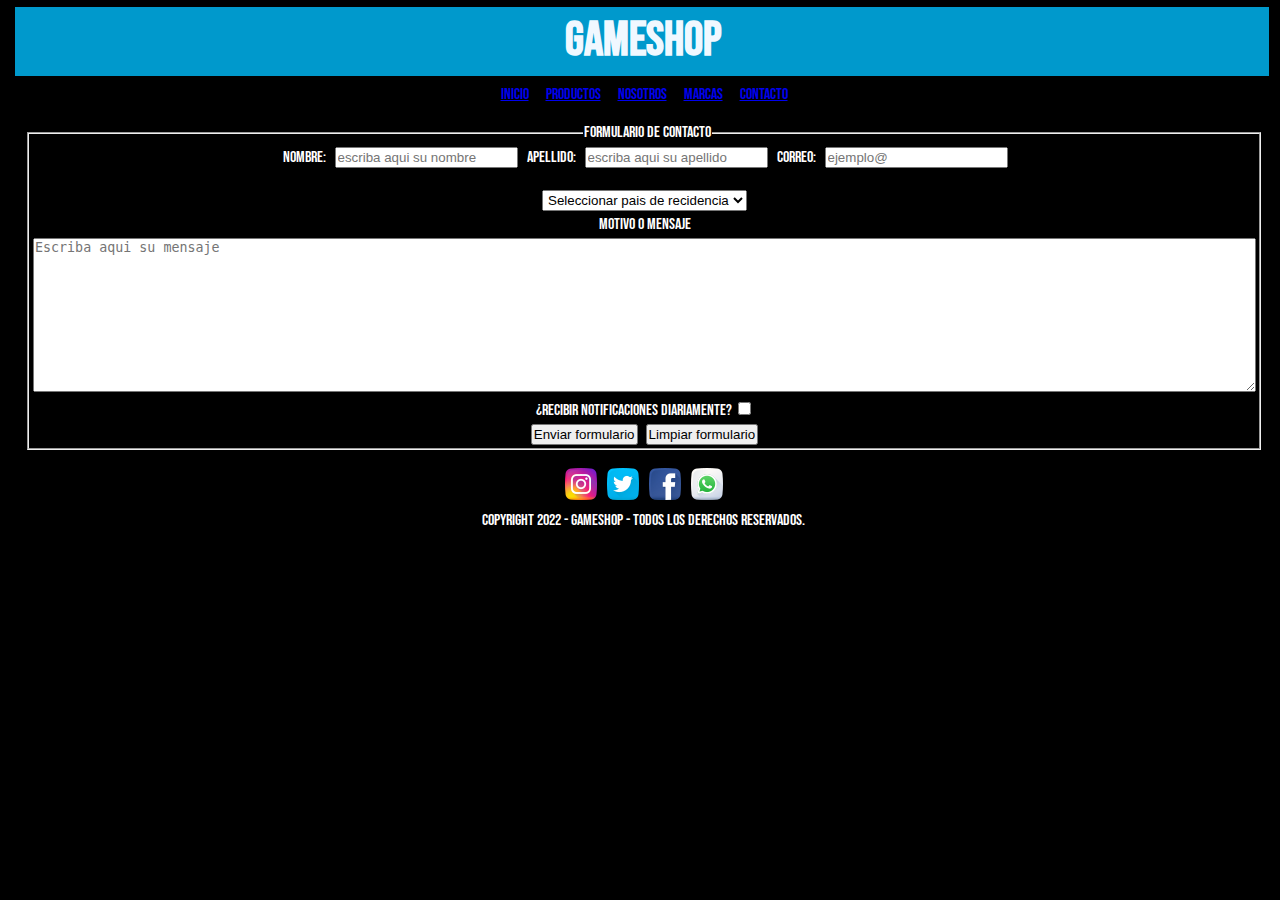
==== contacto.html @ ec1cb059 "primer commit" ====
<!DOCTYPE html>
<html lang="en">

<head>
  <meta charset="UTF-8">
  <meta http-equiv="X-UA-Compatible" content="IE=edge">
  <meta name="viewport" content="width=device-width, initial-scale=1.0">
  <link rel="stylesheet" href="style.css">
  <link href="https://fonts.googleapis.com/css2?family=Bebas+Neue&family=Palette+Mosaic&display=swap" rel="stylesheet">
  <link href="https: //fonts.googleapis.com/css2?" family=Bebas+Neue & familia=PT+Sans+Estrecho &family=Palette+Mosaic &
    display=swap rel="stylesheet">
  <title>Tienda Online</title>
</head>

<body>
  <div class="container">

    <div class="box-1">
      <Header>
        <h1>GAMESHOP</h1>
      </Header>
    </div>

    <div class="box-2">
      <Nav>
        <ul>
          <li><a href="index.html">Inicio</a></li>
          <li><a href="productos.html">Productos</a></li>
          <li><a href="nosotros.html">Nosotros</a></li>
          <li><a href="marcas.html">Marcas</a></li>
          <li><a href="contacto.html">Contacto</a></li>
        </ul>
      </Nav>
    </div>

    <div class="box-3">
      <Main>
        <form>
          <fieldset>
            <legend>Formulario de contacto</legend>
            <label for="nombre_apellido">Nombre:</label>
            <input type="text" name="nombre" placeholder="escriba aqui su nombre">
            <label for="nombre_apellido">Apellido:</label>
            <input type="text" name="nombre" placeholder="escriba aqui su apellido">
            <label for="email">Correo:</label>
            <input type="text" name="email" placeholder="ejemplo@">
            <br>
            <br>
            <select name="Pais">
              <option value="seleccionar">Seleccionar pais de recidencia</option>
              <option value="Argentina">Argentina</option>
              <option value="Uruguay">Uruguay</option>
              <option value="Chile">Chile</option>
              <option value="Bolivia">Bolivia</option>
              <option value="Peru">Peru</option>
              <option value="Colombia">Colombia</option>
            </select>
            <div class="motivo">Motivo o mensaje</div>
            <textarea name="test" cols="150" rows="10" placeholder="Escriba aqui su mensaje"></textarea>
            <div class="noti">
              ¿Recibir notificaciones diariamente?
              <input type="checkbox" name="check">
            </div>
            <input type="submit" value="Enviar formulario">
            <input type="reset" value="Limpiar formulario">
          </fieldset>
        </form>
      </Main>
    </div>

    <div class="box-4">
      <Footer>
        <div>
          <img src="multimedia/instagram2.png" alt="foto">
          <img src="multimedia/gorjeo.png" alt="foto">
          <img src="multimedia/facebook.png" alt="foto">
          <img src="multimedia/whatsapp.png" alt="foto">
        </div>
        <p2>Copyright 2022 - GameShop - Todos los derechos reservados.</p2>
      </Footer>
    </div>
  </div>

</body>

</html>
---- style.css ----
* {
  padding: 1px;
  margin: 1px 2px 2px 3px;
}

body {
  background-color: #000000;
}

h1 {
  color: aliceblue;
  font-family: "Bebas Neue", cursive;
  text-align: center;
}

ul {
  text-align: center;
  list-style-type: none;
  color: aliceblue;
}

li {
  display: inline-block;
}

div {
  text-align: center;
}

.box-1 {
  text-align: center;
  color: #fff;
  font-family: "Bebas Neue", cursive;
  font-size: x-large;
  background-color: #0099cc;
}

.box-2 {
  text-align: center;
  color: #fff;
  font-family: "Bebas Neue", cursive;
}
.box-3 {
  text-align: center;
  color: #fff;
  font-family: "Bebas Neue", cursive;
}
.box-4 {
  text-align: center;
  color: #fff;
  font-family: "Bebas Neue", cursive;
}
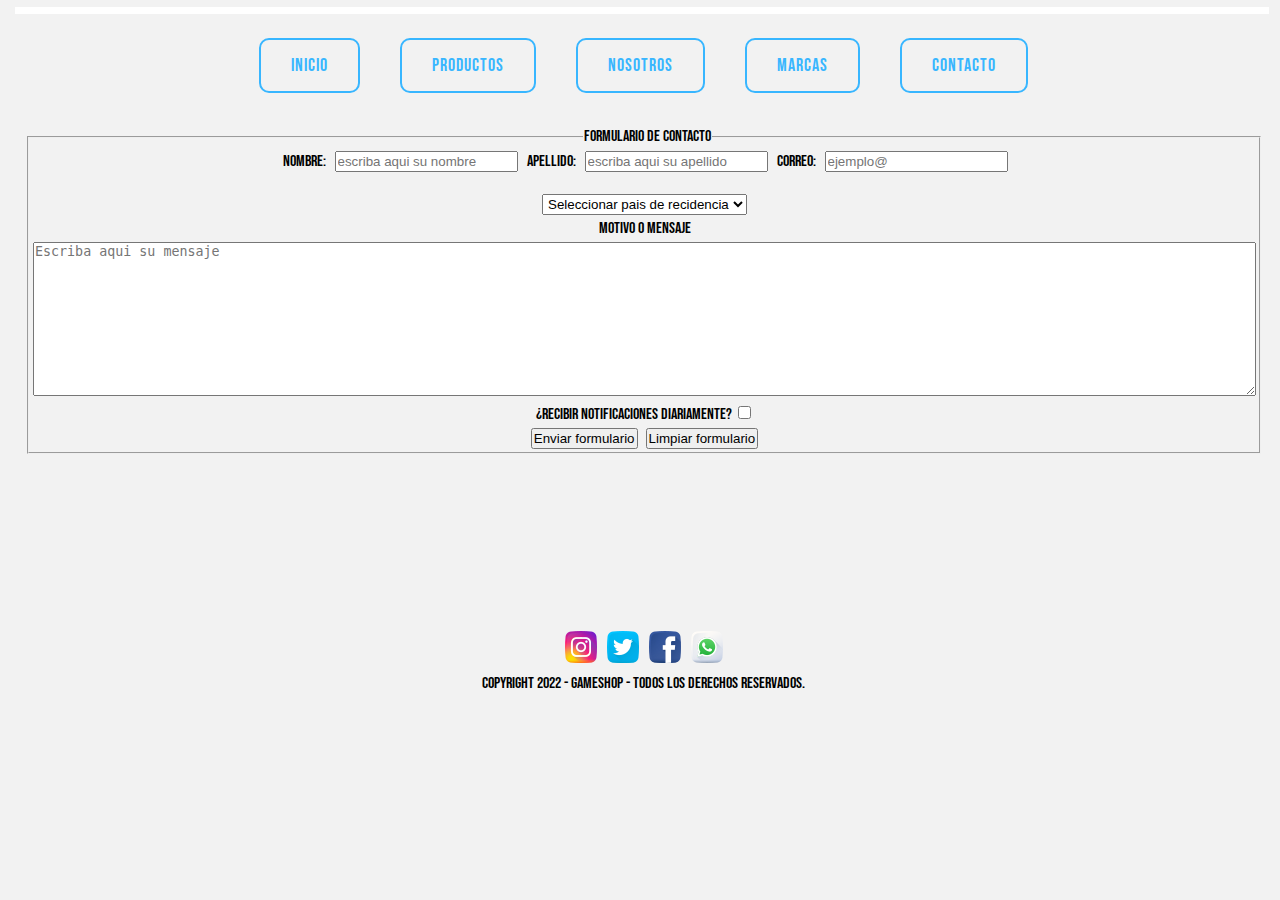
==== commit 8b3b95ea: "Se realizan cambios al inicio unicamente" ====
--- a/contacto.html
+++ b/contacto.html
@@ -17,7 +17,7 @@
 
     <div class="box-1">
       <Header>
-        <h1>GAMESHOP</h1>
+        <!-- <h1>GAMESHOP</h1> -->
       </Header>
     </div>
 
@@ -53,7 +53,7 @@
               <option value="Chile">Chile</option>
               <option value="Bolivia">Bolivia</option>
               <option value="Peru">Peru</option>
-              <option value="Colombia">Colombia</option>
+              <option value="Paraguay">Paraguay</option>
             </select>
             <div class="motivo">Motivo o mensaje</div>
             <textarea name="test" cols="150" rows="10" placeholder="Escriba aqui su mensaje"></textarea>
--- a/style.css
+++ b/style.css
@@ -4,19 +4,21 @@
 }
 
 body {
-  background-color: #000000;
-}
-
+  background-color: #ffffff;
+}
+
+/* Titulo principal le agregamos color, fuentes y lo alineamos*/
 h1 {
-  color: aliceblue;
-  font-family: "Bebas Neue", cursive;
-  text-align: center;
-}
-
+  color: #ffffff;
+  font-family: "Bebas Neue", cursive;
+  text-align: center;
+}
+
+/*Lista: centramos, y agregamos color*/
 ul {
   text-align: center;
   list-style-type: none;
-  color: aliceblue;
+  color: rgb(0, 0, 0);
 }
 
 li {
@@ -27,26 +29,196 @@
   text-align: center;
 }
 
+/* A cada clase agregamos color, fuentes y alineamos*/
 .box-1 {
   text-align: center;
+  color: rgb(0, 0, 0);
+  font-family: "Bebas Neue", cursive;
+  font-size: x-large;
+  background-color: #ffffff;
+}
+
+.box-2 {
+  text-align: center;
+  color: rgb(0, 0, 0);
+  font-family: "Bebas Neue", cursive;
+}
+.box-3 {
+  text-align: center;
+  color: rgb(0, 0, 0);
+  font-family: "Bebas Neue", cursive;
+  height: 500px;
+  width: 500;
+}
+.box-4 {
+  text-align: center;
+  color: rgb(0, 0, 0);
+  font-family: "Bebas Neue", cursive;
+}
+
+/* Aplicamos los botones con animaciones*/
+/* nav ul li a {
+  font-family: "Bebas Neue", cursive;
+  font-size: 15px;
+  padding: 1.3em 3em;
+  text-transform: uppercase;
+  letter-spacing: 2.5px;
+  font-weight: 500;
+  color: #000;
+  background-color: rgb(255, 255, 255);
+  border: none;
+  border-radius: 45px;
+  box-shadow: 0px 8px 15px rgba(0, 0, 0, 0.1);
+  transition: all 0.3s ease 0s;
+  cursor: pointer;
+  outline: none;
+  line-height: 50px;
+  text-decoration: none;
+}
+
+nav ul li a:hover {
+  background-color: #0099cc;
+  box-shadow: 0px 15px 20px rgba(46, 183, 229, 0.4);
   color: #fff;
-  font-family: "Bebas Neue", cursive;
-  font-size: x-large;
-  background-color: #0099cc;
-}
-
-.box-2 {
+  transform: translateY(-7px);
+} */
+
+nav ul li a {
+  font-family: "Bebas Neue", cursive;
+  position: relative;
+  display: inline-block;
+  margin: 15px;
+  padding: 15px 30px;
+  text-align: center;
+  font-size: 18px;
+  letter-spacing: 1px;
+  text-decoration: none;
+  color: #38b6ff;
+  background: transparent;
+  cursor: pointer;
+  transition: ease-out 0.5s;
+  border-radius: 30px;
+  border: 2px solid #38b6ff;
+  border-radius: 10px;
+  box-shadow: inset 0 0 0 0 #38b6ff;
+}
+
+nav ul li a:hover {
+  color: white;
+  box-shadow: inset 0 -100px 0 0 #38b6ff;
+}
+
+nav ul li a:active {
+  transform: scale(0.9);
+}
+/* ====================================================== */
+/* Carusel */
+
+@mixin white-gradient {
+  background: linear-gradient(
+    to right,
+    rgba(255, 255, 255, 1) 0%,
+    rgba(255, 255, 255, 0) 100%
+  );
+}
+
+@keyframes scroll {
+  0% {
+    transform: translateX(0);
+  }
+  100% {
+    transform: translateX(calc(-250px * 7));
+  }
+}
+
+.slider {
+  background: rgb(255, 255, 255);
+  box-shadow: 0 10px 20px -5px rgba(0, 0, 0, 0.125);
+  height: 100px;
+  margin: auto;
+  overflow: hidden;
+  position: relative;
+  width: 960px;
+}
+
+.slider::before,
+.slider::after {
+  @include white-gradient;
+  content: "";
+  height: 100px;
+  position: absolute;
+  width: 200px;
+  z-index: 2;
+}
+
+.slider ::after {
+  right: 0;
+  top: 0;
+  transform: rotateZ(180deg);
+}
+
+.slider ::before {
+  left: 0;
+  top: 0;
+}
+
+.slide-track {
+  animation: scroll 40s linear infinite;
+  display: flex;
+  width: calc(250px * 14);
+}
+.slider {
+  height: 112px;
+  width: 1200px;
+}
+/* ====================================================== */
+
+/* Agregamos un buscador */
+@import url(https://fonts.googleapis.com/css?family=Open+Sans);
+
+body {
+  background: #f2f2f2;
+  font-family: "Open Sans", sans-serif;
+}
+
+.search {
+  width: 100%;
+  position: relative;
+  display: flex;
+}
+
+.searchTerm {
+  width: 100%;
+  border: 3px solid #00b4cc;
+  border-right: none;
+  padding: 5px;
+  height: 20px;
+  border-radius: 5px 0 0 5px;
+  outline: none;
+  color: #9dbfaf;
+}
+
+.searchTerm:focus {
+  color: #00b4cc;
+}
+
+.searchButton {
+  width: 40px;
+  height: 36px;
+  border: 1px solid #00b4cc;
+  background: #00b4cc;
   text-align: center;
   color: #fff;
-  font-family: "Bebas Neue", cursive;
-}
-.box-3 {
-  text-align: center;
-  color: #fff;
-  font-family: "Bebas Neue", cursive;
-}
-.box-4 {
-  text-align: center;
-  color: #fff;
-  font-family: "Bebas Neue", cursive;
-}
+  border-radius: 0 5px 5px 0;
+  cursor: pointer;
+  font-size: 20px;
+}
+
+/*Resize the wrap to see the search bar change!*/
+.wrap {
+  width: 30%;
+  position: absolute;
+  top: 50%;
+  left: 50%;
+  transform: translate(-50%, -50%);
+}
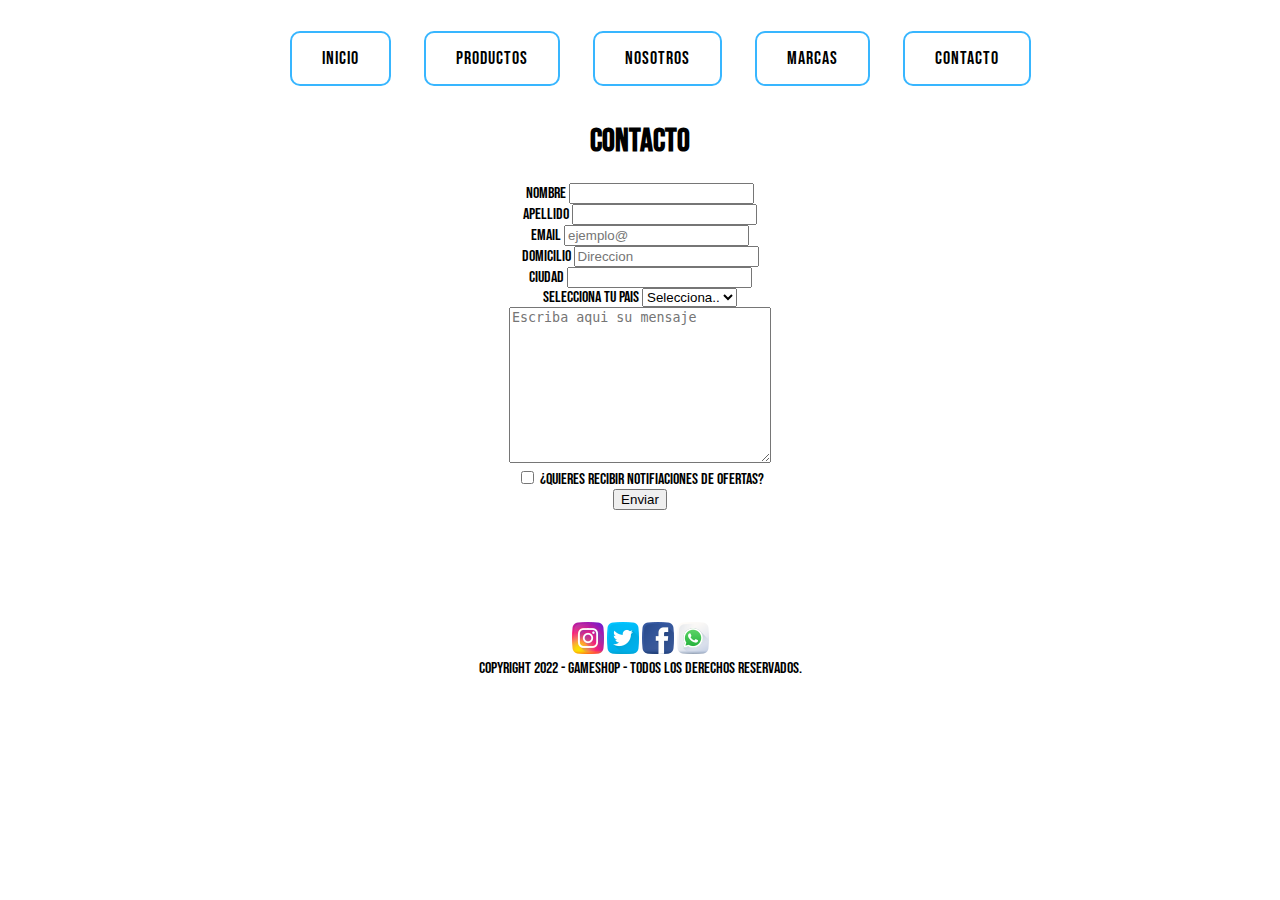
==== commit 8b542321: "Agregamos bootstrap al inicio y contacto." ====
--- a/contacto.html
+++ b/contacto.html
@@ -34,8 +34,62 @@
     </div>
 
     <div class="box-3">
+      <h1>Contacto</h1>
       <Main>
-        <form>
+        <!-- ========= Boostrap formulario========= -->
+        <div class="row">
+          <div class="col-4">
+            <form class="row g-3">
+              <div class="col-md-6">
+                <label for="inputEmail4" class="form-label">Nombre</label>
+                <input type="text" class="form-control" id="inputEmail4">
+              </div>
+              <div class="col-md-6">
+                <label for="inputPassword4" class="form-label">Apellido</label>
+                <input type="text" class="form-control" id="inputPassword4">
+              </div>
+              <div class="col-12">
+                <label for="inputAddress" class="form-label">Email</label>
+                <input type="text" class="form-control" id="inputAddress" placeholder="ejemplo@">
+              </div>
+              <div class="col-12">
+                <label for="inputAddress2" class="form-label">Domicilio</label>
+                <input type="text" class="form-control" id="inputAddress2" placeholder="Direccion">
+              </div>
+              <div class="col-md-6">
+                <label for="inputCity" class="form-label">Ciudad</label>
+                <input type="text" class="form-control" id="inputCity">
+              </div>
+              <div class="col-md-4">
+                <label for="inputState" class="form-label">Selecciona tu pais</label>
+                <select id="inputState" class="form-select">
+                  <option selected>Selecciona..</option>
+                  <option>Argentina</option>
+                  <option>Chile</option>
+                  <option>Uruguay</option>
+                  <option>Peru</option>
+                  <option>Paraguay</option>
+                </select>
+              </div>
+              <div class="col-md-2">
+                <textarea name="test" cols="30" rows="10" placeholder="Escriba aqui su mensaje"></textarea>
+              </div>
+              <div class="col-12">
+                <div class="form-check">
+                  <input class="form-check-input" type="checkbox" id="gridCheck">
+                  <label class="form-check-label" for="gridCheck">
+                    ¿Quieres recibir notifiaciones de ofertas?
+                  </label>
+                </div>
+              </div>
+              <div class="col-12">
+                <button type="submit" class="btn btn-primary">Enviar</button>
+              </div>
+            </form>
+          </div>
+        </div>
+
+        <!-- <form>
           <fieldset>
             <legend>Formulario de contacto</legend>
             <label for="nombre_apellido">Nombre:</label>
@@ -64,7 +118,7 @@
             <input type="submit" value="Enviar formulario">
             <input type="reset" value="Limpiar formulario">
           </fieldset>
-        </form>
+        </form> -->
       </Main>
     </div>
 
--- a/style.css
+++ b/style.css
@@ -1,15 +1,21 @@
-* {
-  padding: 1px;
-  margin: 1px 2px 2px 3px;
+/* * {
+  margin: 0;
+  padding: 0;
+  box-sizing: border-box;
 }
 
 body {
+  border: 10px solid red;
+} */
+
+/* body {
   background-color: #ffffff;
-}
+  border: 10px solid red;
+} */
 
 /* Titulo principal le agregamos color, fuentes y lo alineamos*/
 h1 {
-  color: #ffffff;
+  color: #000000;
   font-family: "Bebas Neue", cursive;
   text-align: center;
 }
@@ -51,38 +57,12 @@
   width: 500;
 }
 .box-4 {
-  text-align: center;
+  /* text-align: center; */
   color: rgb(0, 0, 0);
   font-family: "Bebas Neue", cursive;
 }
 
-/* Aplicamos los botones con animaciones*/
-/* nav ul li a {
-  font-family: "Bebas Neue", cursive;
-  font-size: 15px;
-  padding: 1.3em 3em;
-  text-transform: uppercase;
-  letter-spacing: 2.5px;
-  font-weight: 500;
-  color: #000;
-  background-color: rgb(255, 255, 255);
-  border: none;
-  border-radius: 45px;
-  box-shadow: 0px 8px 15px rgba(0, 0, 0, 0.1);
-  transition: all 0.3s ease 0s;
-  cursor: pointer;
-  outline: none;
-  line-height: 50px;
-  text-decoration: none;
-}
-
-nav ul li a:hover {
-  background-color: #0099cc;
-  box-shadow: 0px 15px 20px rgba(46, 183, 229, 0.4);
-  color: #fff;
-  transform: translateY(-7px);
-} */
-
+/* Aplicamos botones con animacion */
 nav ul li a {
   font-family: "Bebas Neue", cursive;
   position: relative;
@@ -93,7 +73,7 @@
   font-size: 18px;
   letter-spacing: 1px;
   text-decoration: none;
-  color: #38b6ff;
+  color: #000000;
   background: transparent;
   cursor: pointer;
   transition: ease-out 0.5s;
@@ -104,7 +84,7 @@
 }
 
 nav ul li a:hover {
-  color: white;
+  color: rgb(0, 0, 0);
   box-shadow: inset 0 -100px 0 0 #38b6ff;
 }
 
@@ -176,11 +156,6 @@
 /* Agregamos un buscador */
 @import url(https://fonts.googleapis.com/css?family=Open+Sans);
 
-body {
-  background: #f2f2f2;
-  font-family: "Open Sans", sans-serif;
-}
-
 .search {
   width: 100%;
   position: relative;
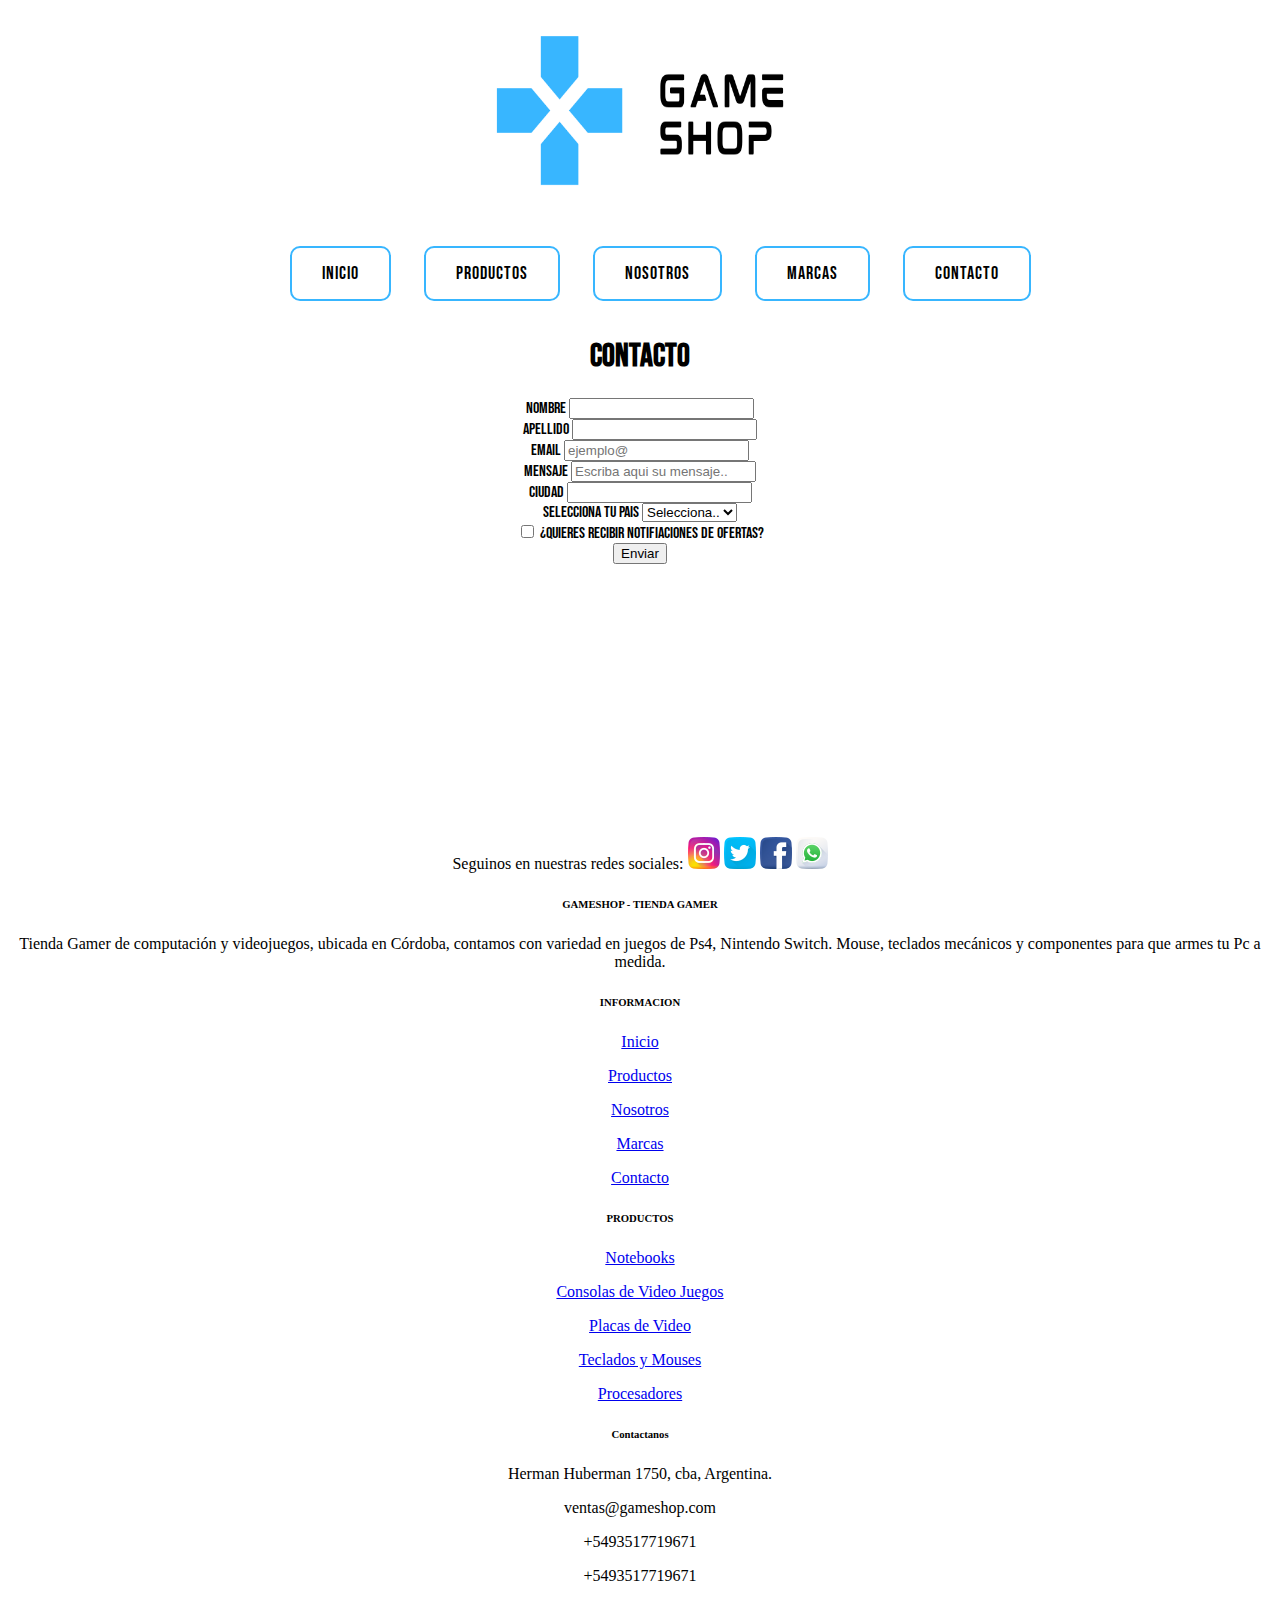
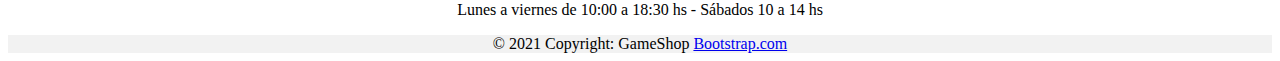
==== commit d29c7484: "Agregamos Bootstraps a todos los HTML y comentarios en CSS" ====
--- a/contacto.html
+++ b/contacto.html
@@ -4,11 +4,13 @@
 <head>
   <meta charset="UTF-8">
   <meta http-equiv="X-UA-Compatible" content="IE=edge">
-  <meta name="viewport" content="width=device-width, initial-scale=1.0">
+  <meta name="viewport" content="width=device-width, initial-scale=1">
   <link rel="stylesheet" href="style.css">
   <link href="https://fonts.googleapis.com/css2?family=Bebas+Neue&family=Palette+Mosaic&display=swap" rel="stylesheet">
   <link href="https: //fonts.googleapis.com/css2?" family=Bebas+Neue & familia=PT+Sans+Estrecho &family=Palette+Mosaic &
     display=swap rel="stylesheet">
+  <link href="https://cdn.jsdelivr.net/npm/bootstrap@5.1.3/dist/css/bootstrap.min.css" rel="stylesheet"
+    integrity="sha384-1BmE4kWBq78iYhFldvKuhfTAU6auU8tT94WrHftjDbrCEXSU1oBoqyl2QvZ6jIW3" crossorigin="anonymous">
   <title>Tienda Online</title>
 </head>
 
@@ -17,7 +19,8 @@
 
     <div class="box-1">
       <Header>
-        <!-- <h1>GAMESHOP</h1> -->
+        <!-- Logo y nombre -->
+        <img classs="logo" src="multimedia/gameshop-final.png" height="200" width="300" alt="foto">
       </Header>
     </div>
 
@@ -37,104 +40,205 @@
       <h1>Contacto</h1>
       <Main>
         <!-- ========= Boostrap formulario========= -->
-        <div class="row">
-          <div class="col-4">
-            <form class="row g-3">
-              <div class="col-md-6">
-                <label for="inputEmail4" class="form-label">Nombre</label>
-                <input type="text" class="form-control" id="inputEmail4">
-              </div>
-              <div class="col-md-6">
-                <label for="inputPassword4" class="form-label">Apellido</label>
-                <input type="text" class="form-control" id="inputPassword4">
-              </div>
-              <div class="col-12">
-                <label for="inputAddress" class="form-label">Email</label>
-                <input type="text" class="form-control" id="inputAddress" placeholder="ejemplo@">
-              </div>
-              <div class="col-12">
-                <label for="inputAddress2" class="form-label">Domicilio</label>
-                <input type="text" class="form-control" id="inputAddress2" placeholder="Direccion">
-              </div>
-              <div class="col-md-6">
-                <label for="inputCity" class="form-label">Ciudad</label>
-                <input type="text" class="form-control" id="inputCity">
-              </div>
-              <div class="col-md-4">
-                <label for="inputState" class="form-label">Selecciona tu pais</label>
-                <select id="inputState" class="form-select">
-                  <option selected>Selecciona..</option>
-                  <option>Argentina</option>
-                  <option>Chile</option>
-                  <option>Uruguay</option>
-                  <option>Peru</option>
-                  <option>Paraguay</option>
-                </select>
-              </div>
-              <div class="col-md-2">
-                <textarea name="test" cols="30" rows="10" placeholder="Escriba aqui su mensaje"></textarea>
-              </div>
-              <div class="col-12">
-                <div class="form-check">
-                  <input class="form-check-input" type="checkbox" id="gridCheck">
-                  <label class="form-check-label" for="gridCheck">
-                    ¿Quieres recibir notifiaciones de ofertas?
-                  </label>
-                </div>
-              </div>
-              <div class="col-12">
-                <button type="submit" class="btn btn-primary">Enviar</button>
-              </div>
-            </form>
-          </div>
-        </div>
-
-        <!-- <form>
-          <fieldset>
-            <legend>Formulario de contacto</legend>
-            <label for="nombre_apellido">Nombre:</label>
-            <input type="text" name="nombre" placeholder="escriba aqui su nombre">
-            <label for="nombre_apellido">Apellido:</label>
-            <input type="text" name="nombre" placeholder="escriba aqui su apellido">
-            <label for="email">Correo:</label>
-            <input type="text" name="email" placeholder="ejemplo@">
-            <br>
-            <br>
-            <select name="Pais">
-              <option value="seleccionar">Seleccionar pais de recidencia</option>
-              <option value="Argentina">Argentina</option>
-              <option value="Uruguay">Uruguay</option>
-              <option value="Chile">Chile</option>
-              <option value="Bolivia">Bolivia</option>
-              <option value="Peru">Peru</option>
-              <option value="Paraguay">Paraguay</option>
+        <form class="row g-3">
+          <div class="col-md-6">
+            <label for="inputEmail4" class="form-label">Nombre</label>
+            <input type="text" class="form-control" id="inputEmail4">
+          </div>
+          <div class="col-md-6">
+            <label for="inputPassword4" class="form-label">Apellido</label>
+            <input type="text" class="form-control" id="inputPassword4">
+          </div>
+          <div class="col-12">
+            <label for="inputAddress" class="form-label">Email</label>
+            <input type="text" class="form-control" id="inputAddress" placeholder="ejemplo@">
+          </div>
+          <div class="col-12">
+            <label for="inputAddress2" class="form-label">Mensaje</label>
+            <input type="text" class="form-control" id="inputAddress2" placeholder="Escriba aqui su mensaje..">
+          </div>
+          <div class="col-md-6">
+            <label for="inputCity" class="form-label">Ciudad</label>
+            <input type="text" class="form-control" id="inputCity">
+          </div>
+          <div class="col-md-4">
+            <label for="inputState" class="form-label">Selecciona tu pais</label>
+            <select id="inputState" class="form-select">
+              <option selected>Selecciona..</option>
+              <option>Argentina</option>
+              <option>Chile</option>
+              <option>Uruguay</option>
+              <option>Peru</option>
+              <option>Paraguay</option>
             </select>
-            <div class="motivo">Motivo o mensaje</div>
-            <textarea name="test" cols="150" rows="10" placeholder="Escriba aqui su mensaje"></textarea>
-            <div class="noti">
-              ¿Recibir notificaciones diariamente?
-              <input type="checkbox" name="check">
-            </div>
-            <input type="submit" value="Enviar formulario">
-            <input type="reset" value="Limpiar formulario">
-          </fieldset>
-        </form> -->
-      </Main>
+          </div>
+          <div class="col-md-2">
+            <!-- <textarea name="test" cols="10" rows="10" placeholder="Escriba aqui su mensaje"></textarea> -->
+          </div>
+          <div class="col-12">
+            <div class="form-check">
+              <input class="form-check-input" type="checkbox" id="gridCheck">
+              <label class="form-check-label" for="gridCheck">
+                ¿Quieres recibir notifiaciones de ofertas?
+              </label>
+            </div>
+          </div>
+          <div class="col-12">
+            <button type="submit" class="btn btn-primary">Enviar</button>
+          </div>
+        </form>
     </div>
-
-    <div class="box-4">
-      <Footer>
-        <div>
+  </div>
+  </Main>
+  <!-- ========= Boostrap formulario========= -->
+
+  <div>
+    <!-- Bootstrap - Footer -->
+    <footer class="text-center text-lg-start bg-light text-muted">
+      <!-- Section: Social media -->
+      <section class="d-flex justify-content-center justify-content-lg-between p-4 border-bottom">
+        <!-- Left -->
+        <div class="me-5 d-none d-lg-block">
+          <span>Seguinos en nuestras redes sociales:</span>
           <img src="multimedia/instagram2.png" alt="foto">
           <img src="multimedia/gorjeo.png" alt="foto">
           <img src="multimedia/facebook.png" alt="foto">
           <img src="multimedia/whatsapp.png" alt="foto">
         </div>
-        <p2>Copyright 2022 - GameShop - Todos los derechos reservados.</p2>
-      </Footer>
-    </div>
+        <!-- Left -->
+
+        <!-- Right -->
+        <div>
+          <a href="" class="me-4 text-reset">
+            <i class="fab fa-facebook-f"></i>
+          </a>
+          <a href="" class="me-4 text-reset">
+            <i class="fab fa-twitter"></i>
+          </a>
+          <a href="" class="me-4 text-reset">
+            <i class="fab fa-google"></i>
+          </a>
+          <a href="" class="me-4 text-reset">
+            <i class="fab fa-instagram"></i>
+          </a>
+          <a href="" class="me-4 text-reset">
+            <i class="fab fa-linkedin"></i>
+          </a>
+          <a href="" class="me-4 text-reset">
+            <i class="fab fa-github"></i>
+          </a>
+        </div>
+        <!-- Right -->
+      </section>
+      <!-- Section: Social media -->
+
+      <!-- Section: Links  -->
+      <section class="">
+        <div class="container text-center text-md-start mt-5">
+          <!-- Grid row -->
+          <div class="row mt-3">
+            <!-- Grid column -->
+            <div class="col-md-3 col-lg-4 col-xl-3 mx-auto mb-4">
+              <!-- Content -->
+              <h6 class="text-uppercase fw-bold mb-4">
+                <i class="fas fa-gem me-3"></i>GAMESHOP - TIENDA GAMER
+              </h6>
+              <p>
+                Tienda Gamer de computación y videojuegos, ubicada en Córdoba, contamos con variedad en juegos de
+                Ps4, Nintendo Switch.
+                Mouse, teclados mecánicos y componentes para que armes tu Pc a medida.
+              </p>
+            </div>
+            <!-- Grid column -->
+
+            <!-- Grid column -->
+            <div class="col-md-2 col-lg-2 col-xl-2 mx-auto mb-4">
+              <!-- Links -->
+              <h6 class="text-uppercase fw-bold mb-4">
+                INFORMACION
+              </h6>
+              <p>
+                <a href="#!" class="text-reset">Inicio</a>
+              </p>
+              <p>
+                <a href="#!" class="text-reset">Productos</a>
+              </p>
+              <p>
+                <a href="#!" class="text-reset">Nosotros</a>
+              </p>
+              <p>
+                <a href="#!" class="text-reset">Marcas</a>
+              </p>
+              <p>
+                <a href="#!" class="text-reset">Contacto</a>
+              </p>
+            </div>
+            <!-- Grid column -->
+
+            <!-- Grid column -->
+            <div class="col-md-3 col-lg-2 col-xl-2 mx-auto mb-4">
+              <!-- Links -->
+              <h6 class="text-uppercase fw-bold mb-4">
+                PRODUCTOS
+              </h6>
+              <p>
+                <a href="#!" class="text-reset">Notebooks</a>
+              </p>
+              <p>
+                <a href="#!" class="text-reset">Consolas de Video Juegos</a>
+              </p>
+              <p>
+                <a href="#!" class="text-reset">Placas de Video</a>
+              </p>
+              <p>
+                <a href="#!" class="text-reset">Teclados y Mouses</a>
+              </p>
+              <p>
+                <a href="#!" class="text-reset">Procesadores</a>
+              </p>
+            </div>
+            <!-- Grid column -->
+
+            <!-- Grid column -->
+            <div class="col-md-4 col-lg-3 col-xl-3 mx-auto mb-md-0 mb-4">
+              <!-- Links -->
+              <h6 class="text-uppercase fw-bold mb-4">
+                Contactanos
+              </h6>
+              <p><i class="fas fa-home me-3"></i> Herman Huberman 1750, cba, Argentina.</p>
+              <p>
+                <i class="fas fa-envelope me-3"></i>
+                ventas@gameshop.com
+              </p>
+              <p><i class="fas fa-phone me-3"></i> +5493517719671</p>
+              <p><i class="fas fa-print me-3"></i> +5493517719671</p>
+              <p><i class="fas fa-print me-3"></i> Lunes a viernes de 10:00 a 18:30 hs - Sábados 10 a 14 hs</p>
+            </div>
+            <!-- Grid column -->
+          </div>
+          <!-- Grid row -->
+        </div>
+      </section>
+      <!-- Section: Links  -->
+
+      <!-- Copyright -->
+      <div class="text-center p-4" style="background-color: rgba(0, 0, 0, 0.05);">
+        © 2021 Copyright: GameShop
+        <a class="text-reset fw-bold" href="https://mdbootstrap.com/">Bootstrap.com</a>
+      </div>
+      <!-- Copyright -->
+    </footer>
+    <!-- Bootstrap - Footer -->
   </div>
-
+  </div>
+
+
+
+
+
+  <script src="https://cdn.jsdelivr.net/npm/bootstrap@5.1.3/dist/js/bootstrap.bundle.min.js"
+    integrity="sha384-ka7Sk0Gln4gmtz2MlQnikT1wXgYsOg+OMhuP+IlRH9sENBO0LRn5q+8nbTov4+1p"
+    crossorigin="anonymous"></script>
 </body>
 
 </html>--- a/style.css
+++ b/style.css
@@ -152,48 +152,3 @@
   width: 1200px;
 }
 /* ====================================================== */
-
-/* Agregamos un buscador */
-@import url(https://fonts.googleapis.com/css?family=Open+Sans);
-
-.search {
-  width: 100%;
-  position: relative;
-  display: flex;
-}
-
-.searchTerm {
-  width: 100%;
-  border: 3px solid #00b4cc;
-  border-right: none;
-  padding: 5px;
-  height: 20px;
-  border-radius: 5px 0 0 5px;
-  outline: none;
-  color: #9dbfaf;
-}
-
-.searchTerm:focus {
-  color: #00b4cc;
-}
-
-.searchButton {
-  width: 40px;
-  height: 36px;
-  border: 1px solid #00b4cc;
-  background: #00b4cc;
-  text-align: center;
-  color: #fff;
-  border-radius: 0 5px 5px 0;
-  cursor: pointer;
-  font-size: 20px;
-}
-
-/*Resize the wrap to see the search bar change!*/
-.wrap {
-  width: 30%;
-  position: absolute;
-  top: 50%;
-  left: 50%;
-  transform: translate(-50%, -50%);
-}
